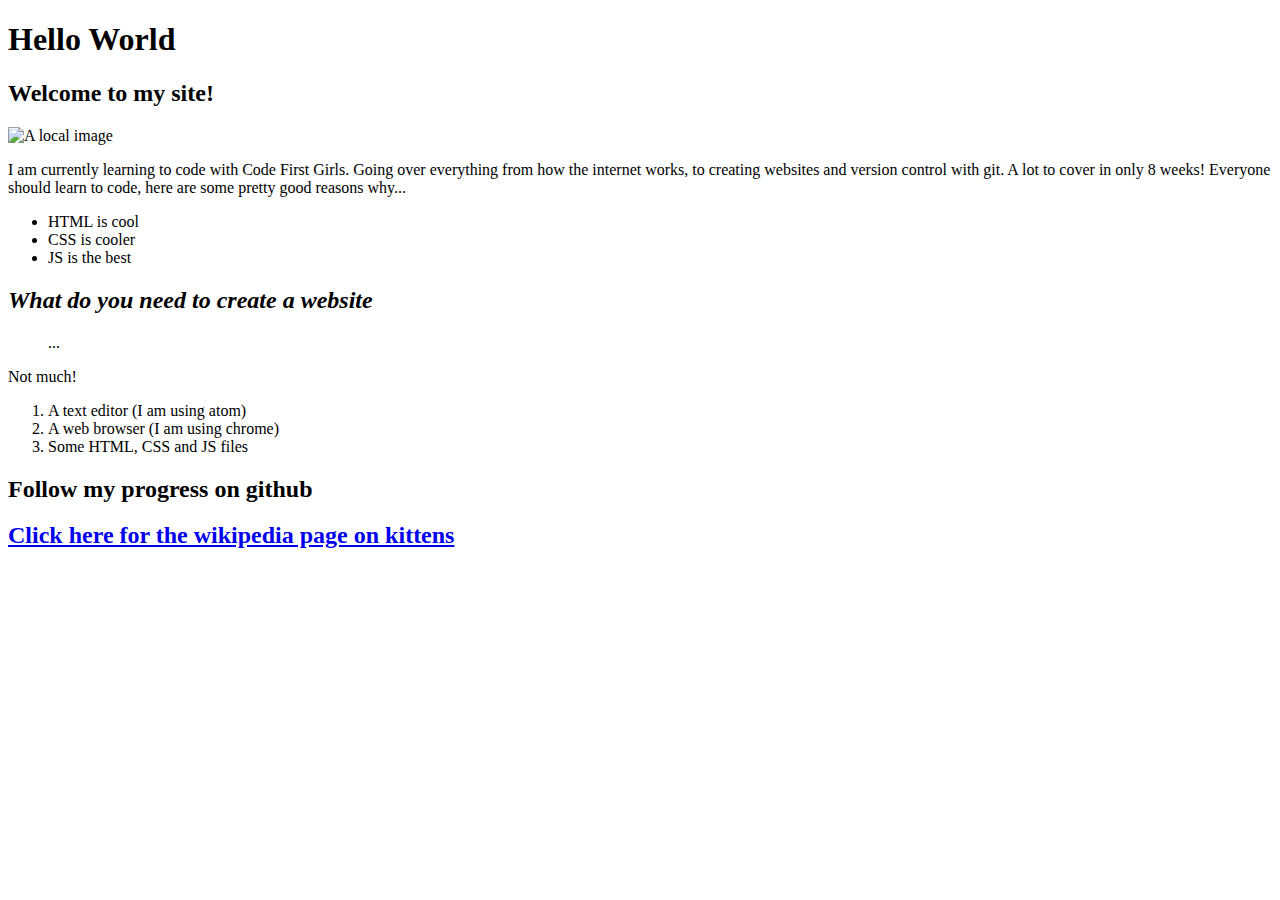
==== index.html @ 0b20f783 "Revert "Update index.html"" ====
<!DOCTYPE html>
<html>
  <head>
    <title>Example HTML page</title>
      <link rel="stylesheet" type="text/CSS" href="CSS/styles.CSS"
  </head>
<body>

<div>
<h1>Hello World</h1>

<h2>Welcome to my site!</h2>


<img src="./duck.jpg" alt="A local image" width="200px">

</div>
  <div>
<p>I am currently learning to code with Code First Girls. Going over everything from how the
internet works, to creating websites and version control with git. A lot to cover in only 8 weeks!
Everyone should learn to code, here are some pretty good reasons why...</p>

<!-- This is for leaving yourself a comment that won't show on the website -->

<ul>
  <li>HTML is cool</li>
  <li id="lower">CSS is cooler</li>
  <li id="lowest">JS is the best</li>
</ul>

  </div>

  <div class="contrast">
<h2><em>What do you need to create a website</em></h2>
<ul> ... </ul>

</div>

<p>Not much!</p>

<ol>
<li>A text editor (I am using atom)</li>
<li>A web browser (I am using chrome)</li>
<li>Some HTML, CSS and JS files</li>
</ol>

<h2>Follow my progress on github</h2>

<h2>
  <a href=https://en.wikipedia.org/wiki/Kitten>Click here for the wikipedia page on kittens</a>
</h2>



</body>
  </html>
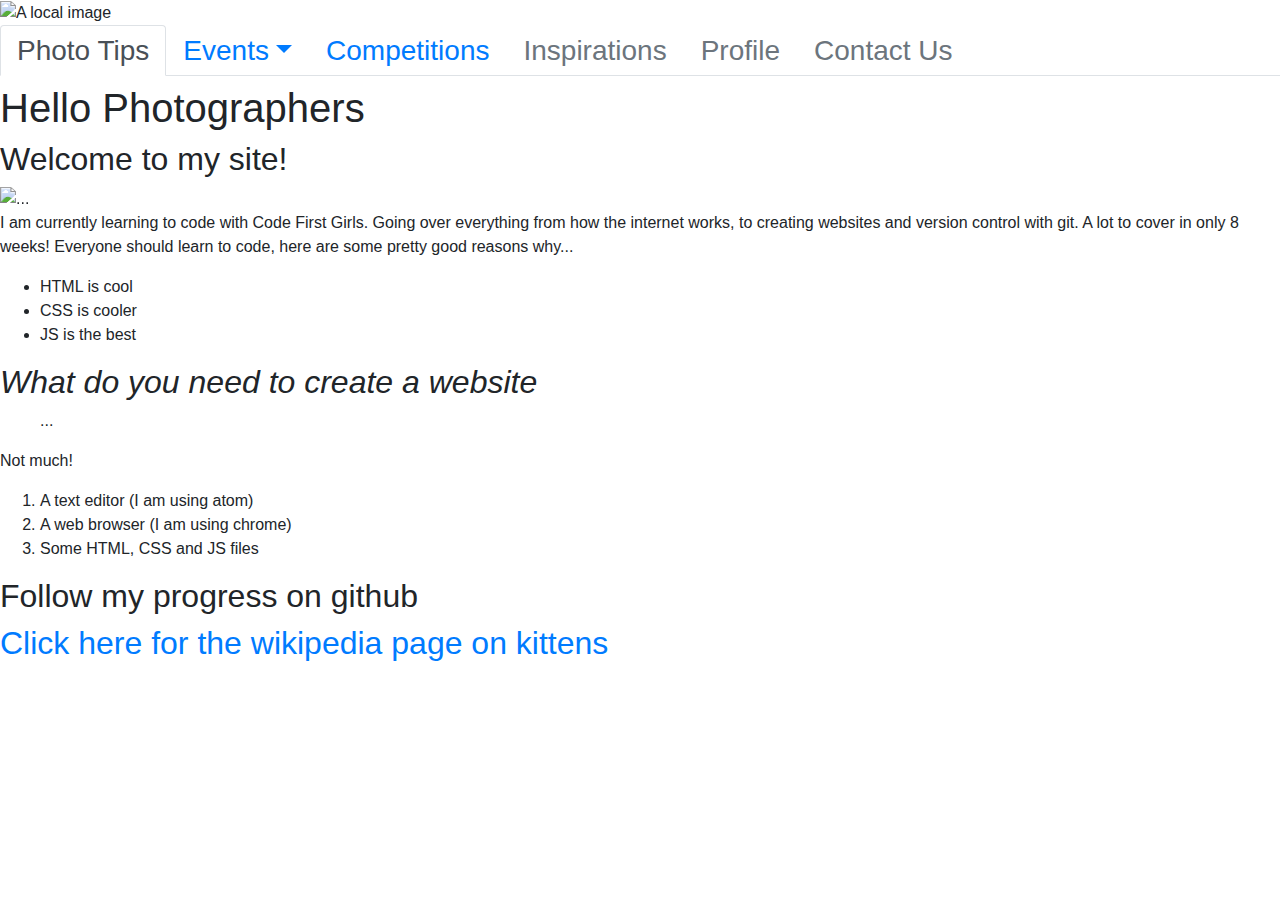
==== commit ca879882: "slideshow" ====
--- a/index.html
+++ b/index.html
@@ -1,56 +1,109 @@
 <!DOCTYPE html>
 <html>
-  <head>
-    <title>Example HTML page</title>
-      <link rel="stylesheet" type="text/CSS" href="CSS/styles.CSS"
-  </head>
-<body>
 
-<div>
-<h1>Hello World</h1>
-
-<h2>Welcome to my site!</h2>
+<head>
+  <title>Example HTML page</title>
 
 
-<img src="./duck.jpg" alt="A local image" width="200px">
+    <link rel="stylesheet" href="https://stackpath.bootstrapcdn.com/bootstrap/4.4.1/css/bootstrap.min.css" integrity="sha384-Vkoo8x4CGsO3+Hhxv8T/Q5PaXtkKtu6ug5TOeNV6gBiFeWPGFN9MuhOf23Q9Ifjh" crossorigin="anonymous">
+    <link rel="stylesheet" type="text/CSS" href="CSS/styles.CSS">
+<script src="https://stackpath.bootstrapcdn.com/bootstrap/4.4.1/js/bootstrap.min.js" integrity="sha384-wfSDF2E50Y2D1uUdj0O3uMBJnjuUD4Ih7YwaYd1iqfktj0Uod8GCExl3Og8ifwB6" crossorigin="anonymous"></script>
 
-</div>
+</head>
+<body>
   <div>
-<p>I am currently learning to code with Code First Girls. Going over everything from how the
-internet works, to creating websites and version control with git. A lot to cover in only 8 weeks!
-Everyone should learn to code, here are some pretty good reasons why...</p>
 
-<!-- This is for leaving yourself a comment that won't show on the website -->
+        <img src="/Users/Fern/Desktop/Week 6/old tree 2.jpg" alt="A local image" width="500px">
 
-<ul>
-  <li>HTML is cool</li>
-  <li id="lower">CSS is cooler</li>
-  <li id="lowest">JS is the best</li>
+<h3>
+        <ul class="nav nav-tabs">
+  <li class="nav-item">
+    <a class="nav-link active yellow" href="#">Photo Tips</a>
+  </li>
+  <li class="nav-item dropdown">
+    <a class="nav-link dropdown-toggle" data-toggle="dropdown" href="#" role="button" aria-haspopup="true" aria-expanded="false">Events</a>
+    <div class="dropdown-menu">
+      <a class="dropdown-item" href="#">Photo Tips</a>
+
+      <a class="dropdown-item" href="#">Another actin</a>
+      <a class="dropdown-item" href="#">Something else here</a>
+      <div class="dropdown-divider"></div>
+      <a class="dropdown-item" href="#">Separated link</a>
+    </div>
+  </li>
+  <li class="nav-item">
+    <a class="nav-link" href="#">Competitions</a>
+  </li>
+  <li class="nav-item">
+    <a class="nav-link disabled" href="#" tabindex="-1" aria-disabled="true">Inspirations</a>
+      <li class="nav-item">
+    <a class="nav-link disabled" href="#" tabindex="-1" aria-disabled="true">Profile</a>
+    <li class="nav-item">
+  <a class="nav-link disabled" href="#" tabindex="-1" aria-disabled="true">Contact Us</a>
+
+  </li>
 </ul>
+
+</h3>
+
+    <h1>Hello Photographers</h1>
+
+    <h2>Welcome to my site!</h2>
+
+
+    <div id="carouselExampleControls" class="carousel slide" data-ride="carousel">
+      <div class="carousel-inner">
+        <div class="carousel-item active">
+          <img src="..." class="d-block w-100" alt="...">
+        </div>
+        <div class="carousel-item">
+          <img src="..." class="d-block w-100" alt="...">
+        </div>
+        <div class="carousel-item">
+          <img src="..." class="d-block w-100" alt="...">
+        </div>
+      </div>
+      <a class="carousel-control-prev" href="#carouselExampleControls" role="button" data-slide="prev">
+        <span class="carousel-control-prev-icon" aria-hidden="true"></span>
+        <span class="sr-only">Previous</span>
+      </a>
+      <a class="carousel-control-next" href="#carouselExampleControls" role="button" data-slide="next">
+        <span class="carousel-control-next-icon" aria-hidden="true"></span>
+        <span class="sr-only">Next</span>
+      </a>
+    </div>
+
+  </div>
+  <div>
+    <p>I am currently learning to code with Code First Girls. Going over everything from how the
+      internet works, to creating websites and version control with git. A lot to cover in only 8 weeks!
+      Everyone should learn to code, here are some pretty good reasons why...</p>
+
+    <!-- This is for leaving yourself a comment that won't show on the website -->
+
+    <ul>
+      <li>HTML is cool</li>
+      <li id="lower">CSS is cooler</li>
+      <li id="lowest">JS is the best</li>
+    </ul>
 
   </div>
 
   <div class="contrast">
-<h2><em>What do you need to create a website</em></h2>
-<ul> ... </ul>
+    <h2><em>What do you need to create a website</em></h2>
+    <ul> ... </ul>
 
-</div>
+  </div>
 
-<p>Not much!</p>
+  <p>Not much!</p>
 
-<ol>
-<li>A text editor (I am using atom)</li>
-<li>A web browser (I am using chrome)</li>
-<li>Some HTML, CSS and JS files</li>
-</ol>
+  <ol>
+    <li>A text editor (I am using atom)</li>
+    <li>A web browser (I am using chrome)</li>
+    <li>Some HTML, CSS and JS files</li>
+  </ol>
 
-<h2>Follow my progress on github</h2>
+  <h2>Follow my progress on github</h2>
 
-<h2>
-  <a href=https://en.wikipedia.org/wiki/Kitten>Click here for the wikipedia page on kittens</a>
-</h2>
-
-
-
-</body>
-  </html>
+  <h2>
+    <a href=https://en.wikipedia.org/wiki/Kitten>Click here for the wikipedia page on kittens</a> </h2> </body> </html>
